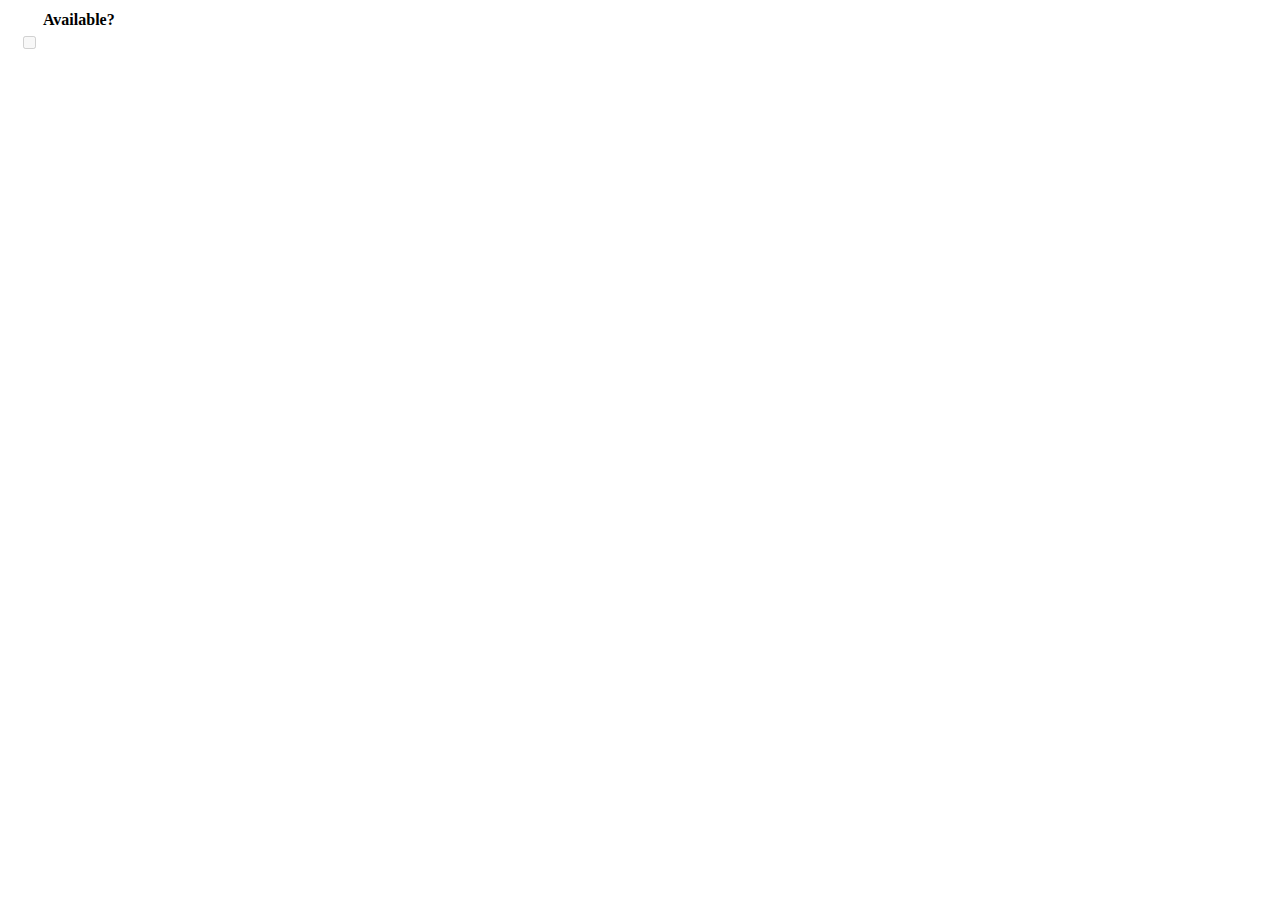
==== src/main/resources/templates/tablelist.html @ ae868dea "Example of listing with Thymeleaf" ====
<!DOCTYPE html>
<html lang="en" xmlns:th="www.thymeleaf.org">
<head>
    <meta charset="UTF-8"/>
    <title>Title</title>
    <link rel="stylesheet" href="https://stackpath.bootstrapcdn.com/bootstrap/4.1.0/css/bootstrap.min.css" integrity="sha384-9gVQ4dYFwwWSjIDZnLEWnxCjeSWFphJiwGPXr1jddIhOegiu1FwO5qRGvFXOdJZ4" crossorigin="anonymous">
    <link rel="stylesheet" href="/css/style.css">
</head>
<body>

<div class="container">
         <div class="col-6 offset-2">
             <table>
                 <thead>
                 </thead>
                 <th></th>
                 <th></th>
                 <th></th>
                 <th>Available?</th>
                 <tbody>
                 <tr th:each="aCar:${cars}">
                     <td>
                     <p class="carbrand" th:text="${aCar.brand}"></p>
                         <p class="carmodel" th:text="${aCar.model}"></p>
                     </td>
                     <td><img th:src="${aCar.image}" th:alt="${aCar.brand}+' '+${aCar.model}"/></td>
                     <td><input  type="checkbox" th:checked="${aCar.available}" disabled></td>
                 </tr>
                 </tbody>
             </table>

         </div>
</div>
<script src="https://code.jquery.com/jquery-3.3.1.slim.min.js" integrity="sha384-q8i/X+965DzO0rT7abK41JStQIAqVgRVzpbzo5smXKp4YfRvH+8abtTE1Pi6jizo" crossorigin="anonymous"></script>
<script src="https://cdnjs.cloudflare.com/ajax/libs/popper.js/1.14.0/umd/popper.min.js" integrity="sha384-cs/chFZiN24E4KMATLdqdvsezGxaGsi4hLGOzlXwp5UZB1LY//20VyM2taTB4QvJ" crossorigin="anonymous"></script>
<script src="https://stackpath.bootstrapcdn.com/bootstrap/4.1.0/js/bootstrap.min.js" integrity="sha384-uefMccjFJAIv6A+rW+L4AHf99KvxDjWSu1z9VI8SKNVmz4sk7buKt/6v9KI65qnm" crossorigin="anonymous"></script>

</body>
</html>
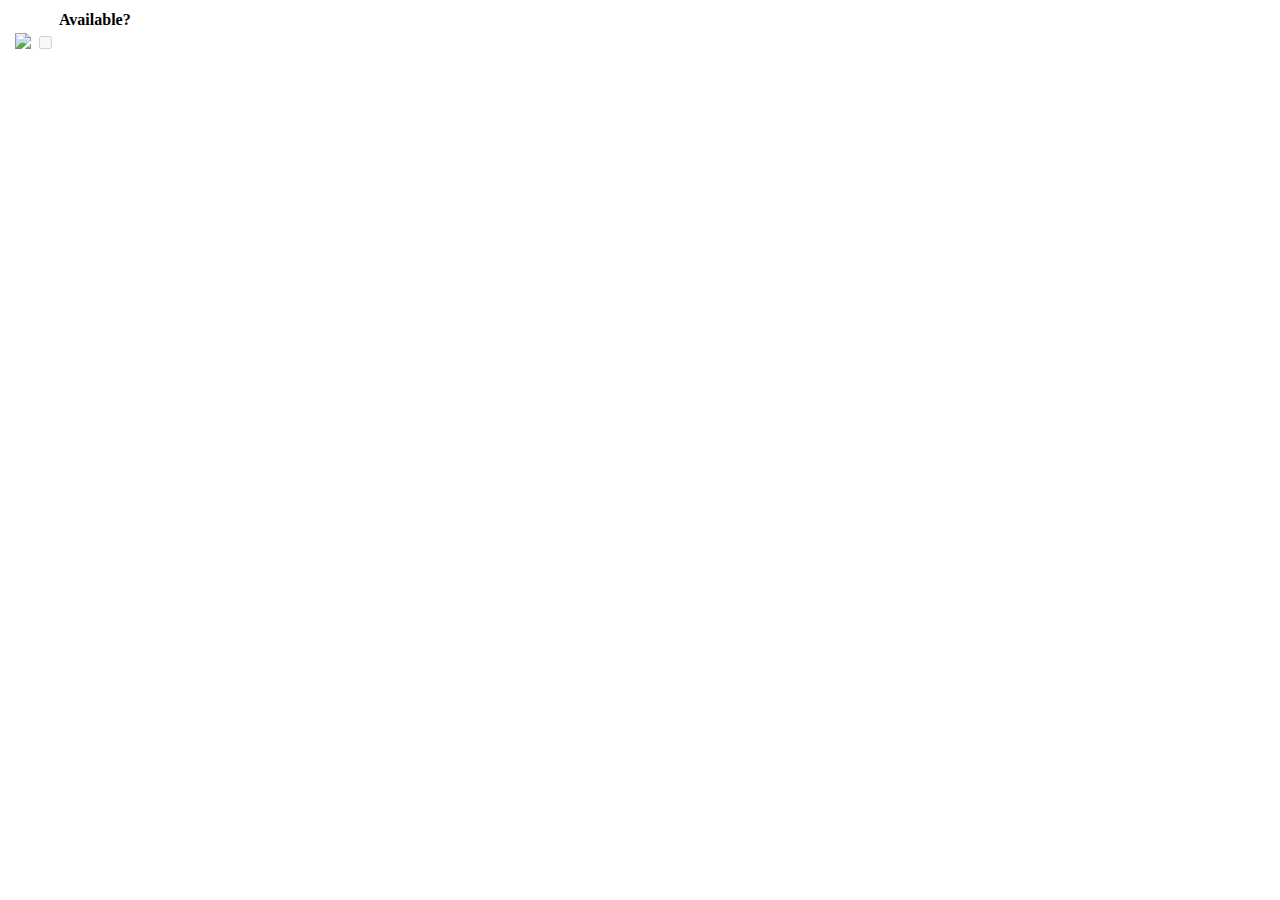
==== commit 3423b492: "Created 12 errors for students to find :)" ====
--- a/src/main/resources/templates/tablelist.html
+++ b/src/main/resources/templates/tablelist.html
@@ -1,35 +1,35 @@
 <!DOCTYPE html>
-<html lang="en" xmlns:th="www.thymeleaf.org">
+<html lang="en">
 <head>
     <meta charset="UTF-8"/>
     <title>Title</title>
-    <link rel="stylesheet" href="https://stackpath.bootstrapcdn.com/bootstrap/4.1.0/css/bootstrap.min.css" integrity="sha384-9gVQ4dYFwwWSjIDZnLEWnxCjeSWFphJiwGPXr1jddIhOegiu1FwO5qRGvFXOdJZ4" crossorigin="anonymous">
-    <link rel="stylesheet" href="/css/style.css">
+    <link rel="stylesheet" href="https://stackpath.bootstrapcdn.com/bootstrap/4.1.0/css/bootstrap.min.css" integrity="sha384-9gVQ4dYFwwWSjIDZnLEWnxCjeSWFphJiwGPXr1jddIhOegiu1FwO5qRGvFXOdJZ4" crossorigin="anonymous"/>
+    <link rel="stylesheet" href="/css/style.css"/>
 </head>
 <body>
 
-<div class="container">
-         <div class="col-6 offset-2">
-             <table>
-                 <thead>
-                 </thead>
-                 <th></th>
-                 <th></th>
-                 <th></th>
-                 <th>Available?</th>
-                 <tbody>
-                 <tr th:each="aCar:${cars}">
-                     <td>
-                     <p class="carbrand" th:text="${aCar.brand}"></p>
-                         <p class="carmodel" th:text="${aCar.model}"></p>
-                     </td>
-                     <td><img th:src="${aCar.image}" th:alt="${aCar.brand}+' '+${aCar.model}"/></td>
-                     <td><input  type="checkbox" th:checked="${aCar.available}" disabled></td>
-                 </tr>
-                 </tbody>
-             </table>
+<div id="container">
+    <div class="col-6 offset-2">
+        <table>
+            <thead>
+            </thead>
+            <th></th>
+            <th></th>
+            <th></th>
+            <th>Available?</th>
+            <tbody>
+            <tr th:each="car:${cars}">
+                <td>
+                    <p class="carbrand" th:text="$[aCar.brand]"></p>
+                    <p class="carmodel" th:text="${aCar.model}"></p>
+                </td>
+                <td><img src="${aCar.image}" th:alt="${aCar.brand}+' '+${aCar.model}"/></td>
+                <td><input  type="checkbox" th:checked="${aCar.available}" disabled></td>
+            </tr>
+            </tbody>
+        </table>
 
-         </div>
+    </div>
 </div>
 <script src="https://code.jquery.com/jquery-3.3.1.slim.min.js" integrity="sha384-q8i/X+965DzO0rT7abK41JStQIAqVgRVzpbzo5smXKp4YfRvH+8abtTE1Pi6jizo" crossorigin="anonymous"></script>
 <script src="https://cdnjs.cloudflare.com/ajax/libs/popper.js/1.14.0/umd/popper.min.js" integrity="sha384-cs/chFZiN24E4KMATLdqdvsezGxaGsi4hLGOzlXwp5UZB1LY//20VyM2taTB4QvJ" crossorigin="anonymous"></script>
